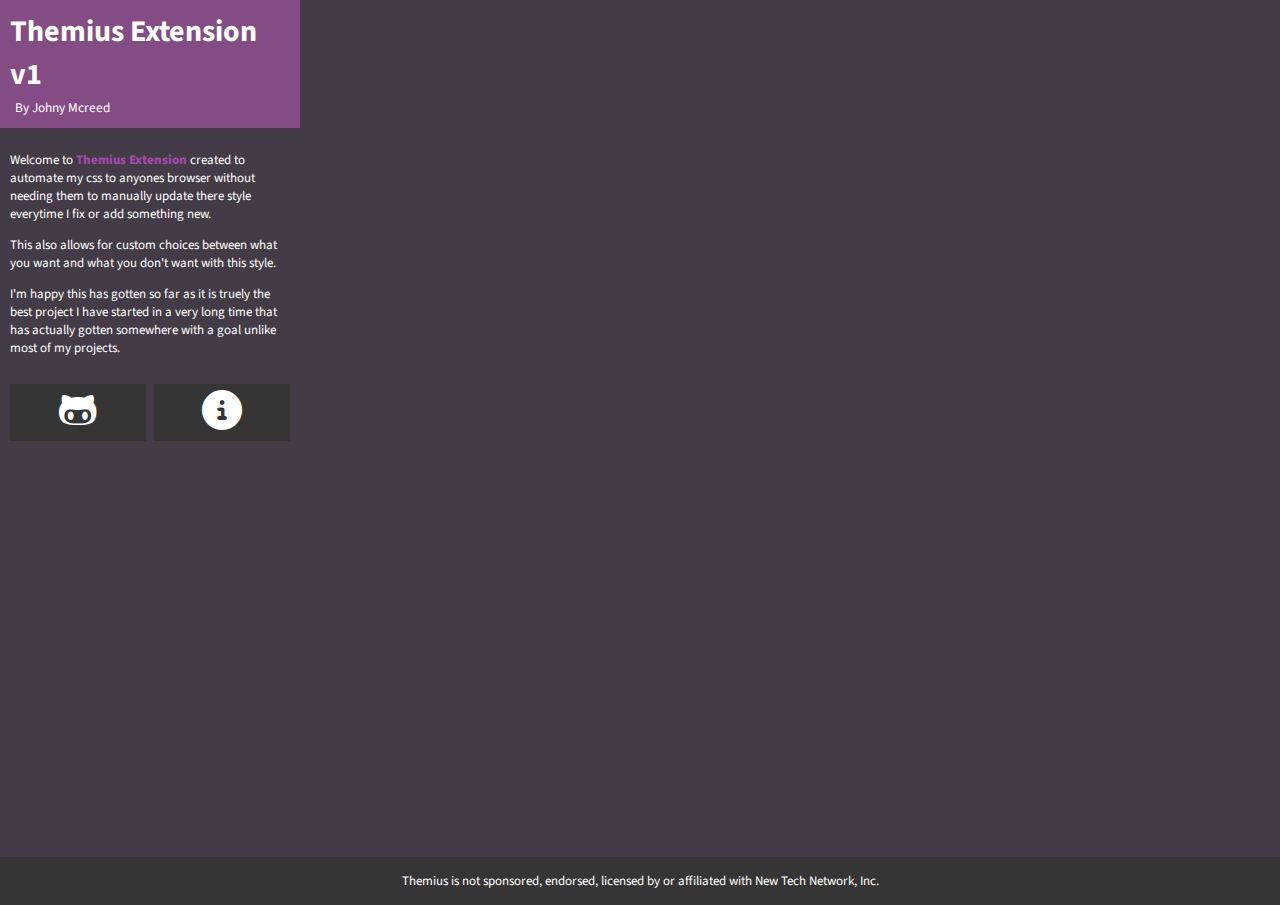
==== extension/index.html @ cd045cf3 "add" ====
<!DOCTYPE html>
<html lang="en">
    <head>
        <title>Extension</title>
        <link rel="icon" href="content/logo.png">
        <link rel="stylesheet" href="main.css">

        <!-- Party -->
        <script src="thirdparty/jquery.js"></script>
        <script src="script.js"></script>

        <!-- External -->
        <link rel="stylesheet" 
            href="https://cdnjs.cloudflare.com/ajax/libs/font-awesome/6.2.0/css/all.min.css"/>

        <header>
            <span class="title">Themius Extension v1</span>
            <br>
            <small class="sub-title">By Johny Mcreed</small>
        </header>
    </head>
    <body>
        <div class="app">
            <p>
                Welcome to <b>Themius Extension</b> created to automate my css to anyones 
                browser without needing them to manually update there style everytime I fix or add something new.
            </p>
            <p>
                This also allows for custom choices between what you want and what you don't want with this style.
            </p>
            <p>
                I'm happy this has gotten so far as it is truely the best project I have started in a very long time 
                that has actually gotten somewhere with a goal unlike most of my projects.
            </p>
            <br>
            <a title="Goes to my github repository" href="https://github.com/johnymcreed/Themius" target="_blank" rel="noopener noreferrer" class="github"><i class="fa-brands fa-github-alt"></i></a>
            <a title="Goes to my documentation website" href="https://johnymcreed.github.io/Themius/" target="_blank" rel="noopener noreferrer" class="info"><i class="fa-solid fa-circle-info"></i></a>
        </div>
        <footer>
            Themius is not sponsored, endorsed, licensed by or affiliated with New Tech Network, Inc.
        </footer>
    </body>
</html>
---- extension/main.css ----
@import url('https://fonts.googleapis.com/css2?family=Source+Sans+Pro:wght@300&display=swap');

html { width: 300px; height: 435px; margin: 0px; padding: 0px; }

::selection
{
    background:rgb(53, 53, 53);
    color:white;
    font-weight:700;
}

html,
body
{
    scroll-behavior:smooth;
    font-family:'Source Sans Pro',sans-serif;
    overflow:hidden;

    padding:0px;
    margin:0;
    min-height: 0px;

    background:rgb(67, 60, 70) !important;
    color:white !important;

    cursor:url('content/cursor.cur'),auto;
 
    z-index:0;
    transition:0.2s;
}

a
{
    color:rgb(217, 95, 228);
    text-decoration:none;
}

a:hover
{
    color:rgb(233, 130, 242);
    cursor: url('content/hand.cur'), auto;
}

p
{
    font-size: 13px;
    text-align: left;
}

br
{
    user-select: none;
    -moz-user-select: none;
}

b /* md uses strong so no <b> */
{
    color:rgb(163, 74, 171);
    font-weight: 800;
}

code
{
    color:rgb(163, 74, 171);
    font-weight: 200;
    font-stretch: semi-condensed;
}

header
{
    padding:10px;
    white-space:no-warp;

    color:white;
    background:rgb(131, 76, 132);

    z-index:4;
    position:relative;
    transition:0.2s;
}

header .title
{
    font-size:30px;
    font-weight:700;
    text-align:center;
}

header .sub-title
{
    text-align: left;
    margin-left: 5px;
}

.app    
{
    position:relative;
    transition:0.2s;
    padding:10px;
    text-align:center;
    font-size:10px;
}

footer
{
    padding: 15px;
    color:white;
    background:rgb(53, 53, 53);
    white-space:no-warp;
    text-align:center;
    font-size:13px;
    z-index:4;
    position:absolute;
    left:0;
    right:0;
    bottom:-5px; 
    transition:0.2s;
}

.github 
{
    font-size:40px;
    float:left;
    width:8.5rem;

    background:rgb(53, 53, 53);
    color:white;
}

.info
{
    font-size:40px;
    float:right;
    width:8.5rem;
    
    background:rgb(53, 53, 53);
    color:white;
}

.github:hover,
.info:hover
{
    background: rgb(64, 64, 64);
    color: white;
    cursor:url('content/hand.cur'),auto;
}
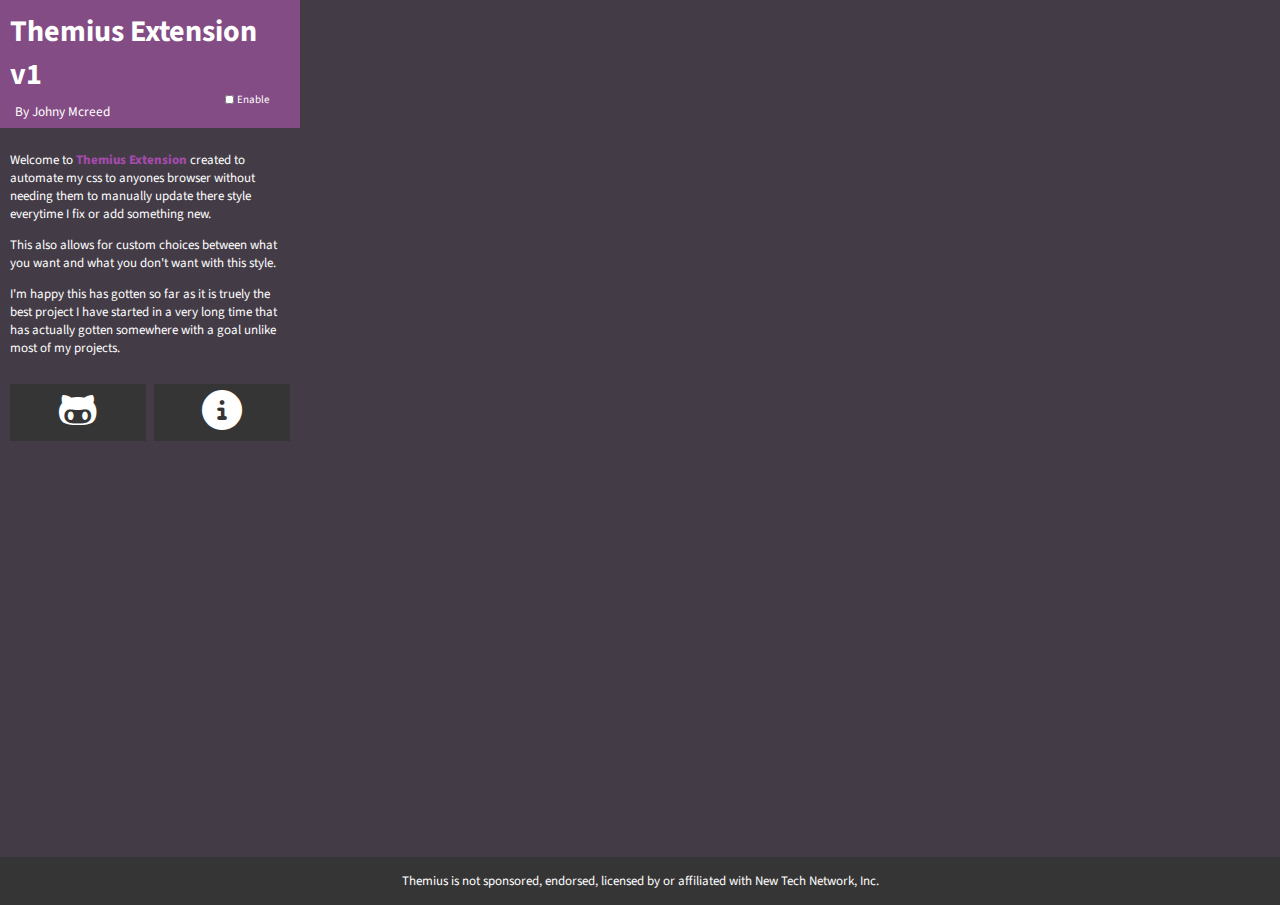
==== commit 5a79506f: "add option to turn off code" ====
--- a/extension/index.html
+++ b/extension/index.html
@@ -2,19 +2,17 @@
 <html lang="en">
     <head>
         <title>Extension</title>
-        <link rel="icon" href="content/logo.png">
+        <link rel="icon" href="content/logos/default.png">
         <link rel="stylesheet" href="main.css">
-
-        <!-- Party -->
-        <script src="thirdparty/jquery.js"></script>
-        <script src="script.js"></script>
-
-        <!-- External -->
         <link rel="stylesheet" 
             href="https://cdnjs.cloudflare.com/ajax/libs/font-awesome/6.2.0/css/all.min.css"/>
 
         <header>
             <span class="title">Themius Extension v1</span>
+            <div>
+                <span id="applytitle"> Enable </span>
+                <input title="Enables/Disables the themius extension for echo" type="checkbox" id="applytheme"/>
+            </div>
             <br>
             <small class="sub-title">By Johny Mcreed</small>
         </header>
@@ -40,4 +38,7 @@
             Themius is not sponsored, endorsed, licensed by or affiliated with New Tech Network, Inc.
         </footer>
     </body>
+
+    <script src="thirdparty/jquery.js"></script>
+    <script defer src="script.js"></script>
 </html>--- a/extension/main.css
+++ b/extension/main.css
@@ -1,6 +1,6 @@
 @import url('https://fonts.googleapis.com/css2?family=Source+Sans+Pro:wght@300&display=swap');
 
-html { width: 300px; height: 435px; margin: 0px; padding: 0px; }
+html { width: 300px; height: 435px; margin: 0px; padding: 0px; border-radius: 20px;}
 
 ::selection
 {
@@ -28,6 +28,37 @@
     z-index:0;
     transition:0.2s;
 }
+
+#applytheme
+{
+    float: right;
+    margin-right: 3px;
+    margin-top: -1px;
+}
+
+#applytitle
+{
+    float: right;
+    font-size: 11px;
+    margin-right: 3.3rem;
+    padding: 0px;
+    width: 0px;
+    margin-top: -4px;
+}
+
+input[type="checkbox"]
+{
+  position: relative;
+  display: block;
+  padding: 0px;
+  width: 9px;
+  height: 9px;
+}
+
+input[type="checkbox"]:hover 
+{
+    cursor: url('content/hand.cur'),auto;
+}   
 
 a
 {
@@ -90,6 +121,8 @@
 {
     text-align: left;
     margin-left: 5px;
+    margin-top: -1rem;
+    float: left;
 }
 
 .app    
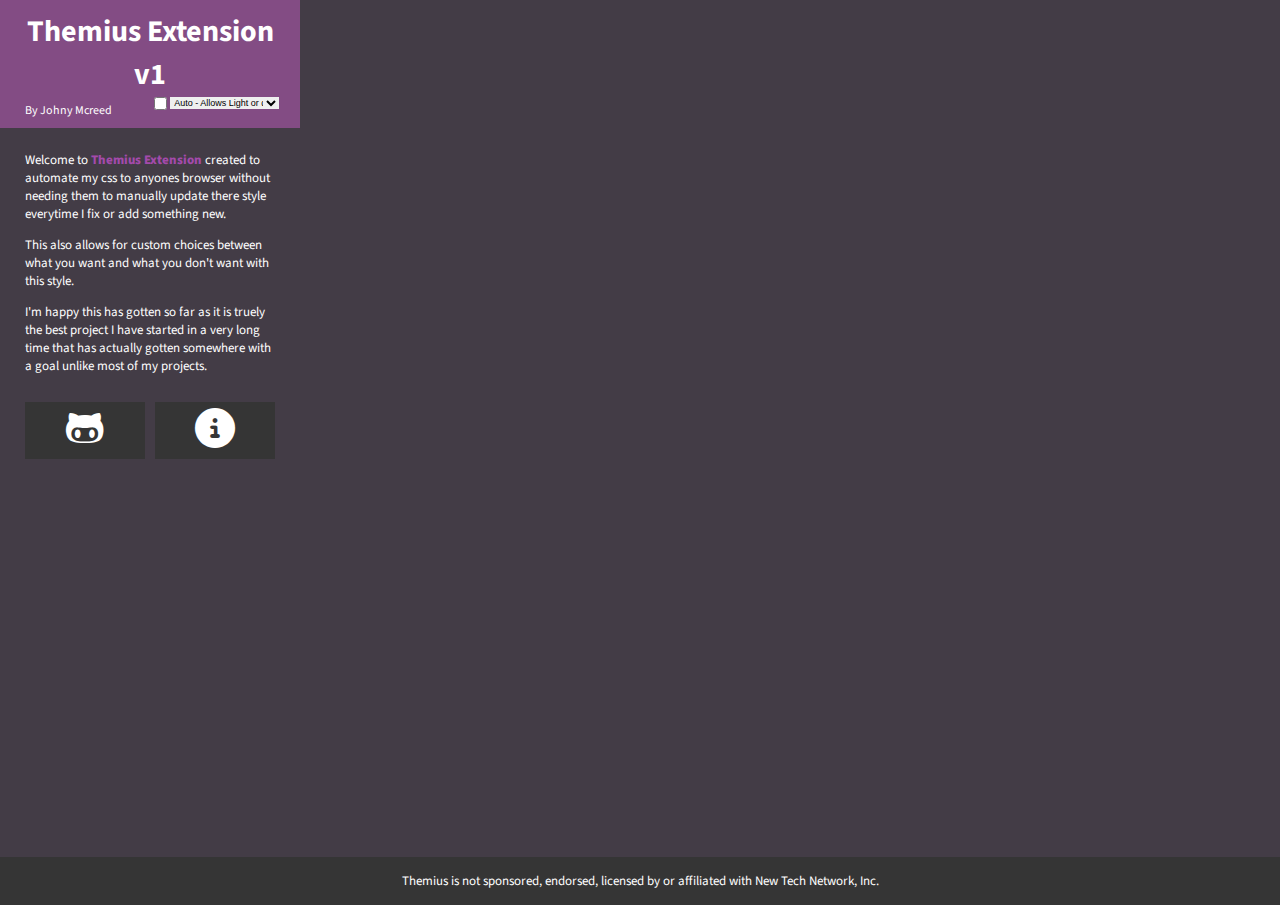
==== commit 5b9b245e: "almost 200  commits lol" ====
--- a/extension/index.html
+++ b/extension/index.html
@@ -4,14 +4,17 @@
         <title>Extension</title>
         <link rel="icon" href="content/logos/default.png">
         <link rel="stylesheet" href="main.css">
-        <link rel="stylesheet" 
-            href="https://cdnjs.cloudflare.com/ajax/libs/font-awesome/6.2.0/css/all.min.css"/>
+        <link rel="stylesheet" href="https://cdnjs.cloudflare.com/ajax/libs/font-awesome/6.2.0/css/all.min.css"/>
 
         <header>
             <span class="title">Themius Extension v1</span>
             <div>
-                <span id="applytitle"> Enable </span>
-                <input title="Enables/Disables the themius extension for echo" type="checkbox" id="applytheme"/>
+                <select title="Forces a theme to be used by Themius Modifier" id="themeby">
+                    <option value="1">Auto - Allows Light or dark w/ Themes</option>
+                    <option value="2">Dark - Forces Dark w/ Themes</option>
+                    <option value="3">Light - Forces Light w/ Themes</option>
+                </select>     
+                <input title="Enables/Disables the themius extension for echo" type="checkbox" id="applytheme"/>           
             </div>
             <br>
             <small class="sub-title">By Johny Mcreed</small>
@@ -35,10 +38,11 @@
             <a title="Goes to my documentation website" href="https://johnymcreed.github.io/Themius/" target="_blank" rel="noopener noreferrer" class="info"><i class="fa-solid fa-circle-info"></i></a>
         </div>
         <footer>
-            Themius is not sponsored, endorsed, licensed by or affiliated with New Tech Network, Inc.
+            <span>Themius is not sponsored, endorsed, licensed by or affiliated with New Tech Network, Inc.</span>
         </footer>
     </body>
 
     <script src="thirdparty/jquery.js"></script>
+    <script src="background.js"></script>
     <script defer src="script.js"></script>
 </html>--- a/extension/main.css
+++ b/extension/main.css
@@ -1,6 +1,6 @@
 @import url('https://fonts.googleapis.com/css2?family=Source+Sans+Pro:wght@300&display=swap');
 
-html { width: 300px; height: 435px; margin: 0px; padding: 0px; border-radius: 20px;}
+html { width: 300px; height: 450px; margin: 0px; padding: 0px; border-radius: 20px;}
 
 ::selection
 {
@@ -9,6 +9,7 @@
     font-weight:700;
 }
 
+/* Global */
 html,
 body
 {
@@ -31,33 +32,50 @@
 
 #applytheme
 {
-    float: right;
-    margin-right: 3px;
-    margin-top: -1px;
-}
-
-#applytitle
-{
-    float: right;
-    font-size: 11px;
-    margin-right: 3.3rem;
-    padding: 0px;
-    width: 0px;
-    margin-top: -4px;
+    float:right;
+    margin-right:3px;
+    margin-top:.5px;
+}
+
+#themeby
+{
+    float:right;
+    font-size:9px;
+    border:0px;
+    width:6.8rem;
+    margin-top:1px;
+    margin-right:11px;
+}
+
+#themeby:focus
+{
+    border:none;
+    border-radius:0px;
+    outline:none;
+    box-shadow:none;
+}
+
+#themeby:hover
+{
+    cursor:url('content/hand.cur'),auto;
 }
 
 input[type="checkbox"]
 {
-  position: relative;
-  display: block;
-  padding: 0px;
-  width: 9px;
-  height: 9px;
+  position:relative;
+  display:block;
+  padding:0px;
+  width:13px;
+  height:13px;
+  
+  border-radius:0px;
+  box-shadow:none;
+  outline:none;
 }
 
 input[type="checkbox"]:hover 
 {
-    cursor: url('content/hand.cur'),auto;
+    cursor:url('content/hand.cur'),auto;
 }   
 
 a
@@ -69,32 +87,32 @@
 a:hover
 {
     color:rgb(233, 130, 242);
-    cursor: url('content/hand.cur'), auto;
+    cursor:url('content/hand.cur'),auto;
 }
 
 p
 {
-    font-size: 13px;
-    text-align: left;
+    font-size:13px;
+    text-align:left;
 }
 
 br
 {
-    user-select: none;
-    -moz-user-select: none;
+    user-select:none;
+    -moz-user-select:none;
 }
 
 b /* md uses strong so no <b> */
 {
     color:rgb(163, 74, 171);
-    font-weight: 800;
+    font-weight:800;
 }
 
 code
 {
     color:rgb(163, 74, 171);
-    font-weight: 200;
-    font-stretch: semi-condensed;
+    font-weight:200;
+    font-stretch:semi-condensed;
 }
 
 header
@@ -104,6 +122,7 @@
 
     color:white;
     background:rgb(131, 76, 132);
+    text-align:center;
 
     z-index:4;
     position:relative;
@@ -119,10 +138,11 @@
 
 header .sub-title
 {
-    text-align: left;
-    margin-left: 5px;
-    margin-top: -1rem;
-    float: left;
+    text-align:left;
+    margin-left:15px;
+    margin-top:-1rem;
+    font-size:12px;
+    float:left;
 }
 
 .app    
@@ -130,6 +150,8 @@
     position:relative;
     transition:0.2s;
     padding:10px;
+    padding-left: 25px;
+    padding-right: 25px;
     text-align:center;
     font-size:10px;
 }
@@ -137,6 +159,8 @@
 footer
 {
     padding: 15px;
+    padding-left: 25px;
+    padding-right: 25px;
     color:white;
     background:rgb(53, 53, 53);
     white-space:no-warp;
@@ -154,7 +178,7 @@
 {
     font-size:40px;
     float:left;
-    width:8.5rem;
+    width:7.5rem;
 
     background:rgb(53, 53, 53);
     color:white;
@@ -164,7 +188,7 @@
 {
     font-size:40px;
     float:right;
-    width:8.5rem;
+    width:7.5rem;
     
     background:rgb(53, 53, 53);
     color:white;
@@ -173,7 +197,7 @@
 .github:hover,
 .info:hover
 {
-    background: rgb(64, 64, 64);
-    color: white;
+    background:rgb(64, 64, 64);
+    color:white;
     cursor:url('content/hand.cur'),auto;
 }